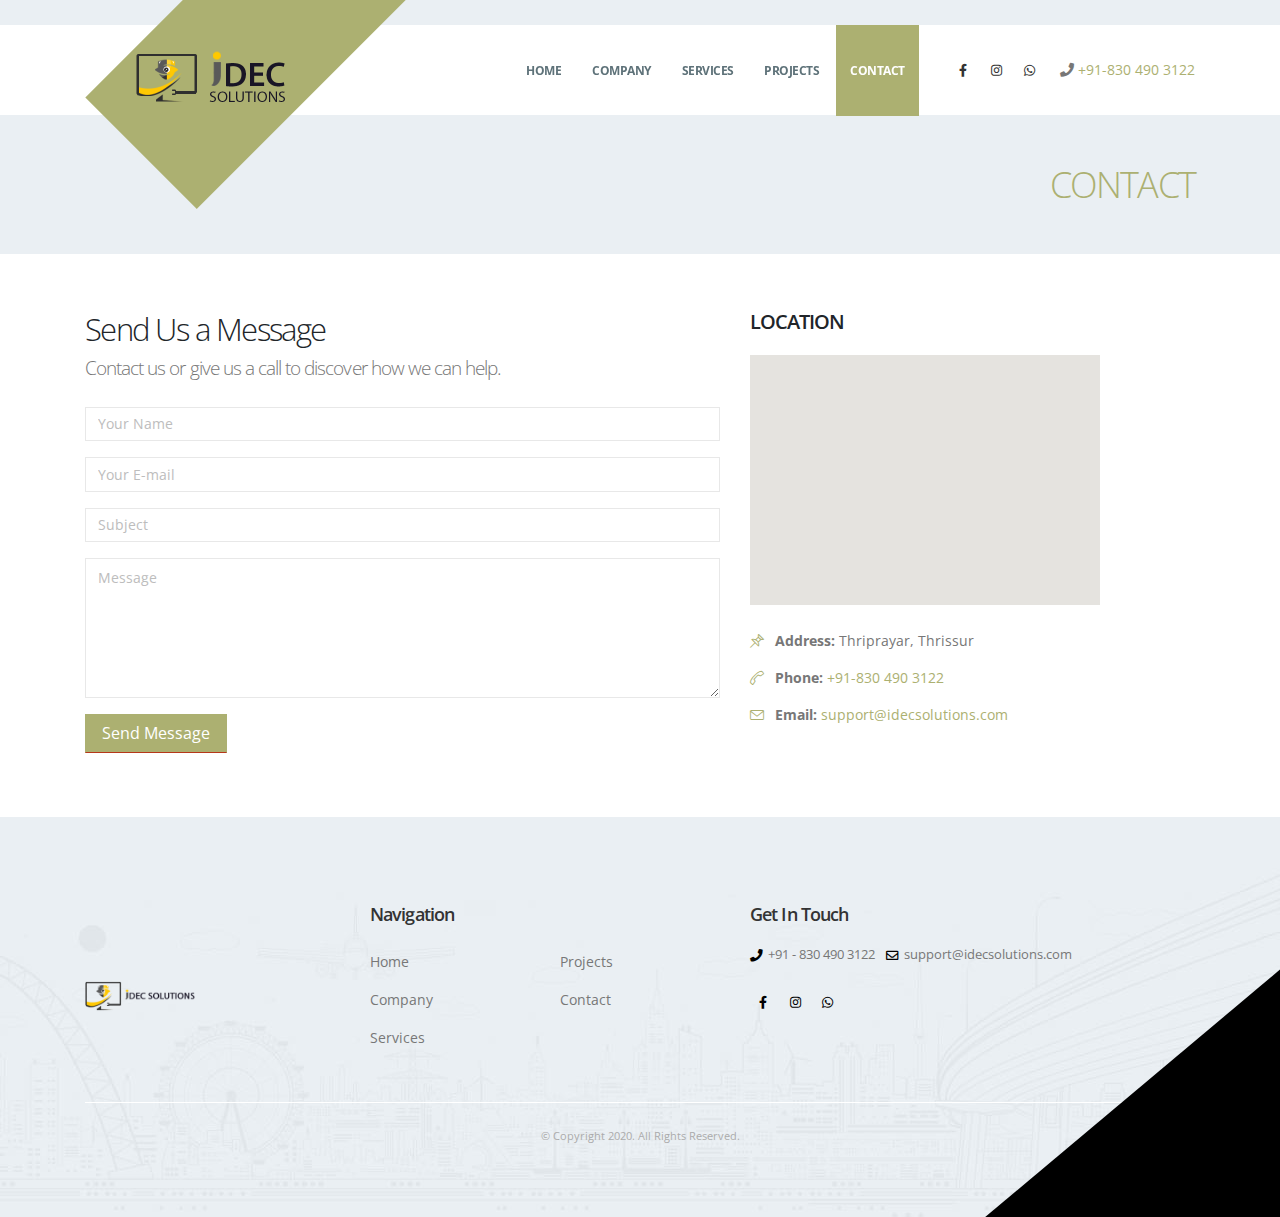
==== contact.html @ 035073cf "first com" ====
<!DOCTYPE html>
<html data-style-switcher-options="{'borderRadius': '0', 'changeLogo': false, 'colorPrimary': '#E04622', 'colorSecondary': '#EEAB26', 'colorTertiary': '#EAEFF3', 'colorQuaternary': '#080808'}">
	

<head>

	<!-- Basic -->
	<meta charset="utf-8">
	<meta http-equiv="X-UA-Compatible" content="IE=edge">   

	<title>Contact us</title>   

	<meta name="keywords" content="CCTV sales,CCTV service,Web development,web design companyInterior design company,Digital marketing agency,Thrissur" />
	<meta name="description" content="Home & IT solutions provider.IDEC provides services in the area of Surveillance,Web designing,Interior designing,Digital marketing.....">
	<meta name="author" content="okler.net">

	<!-- Favicon -->
	<link rel="shortcut icon" href="img/favicon.ico" type="image/x-icon" />
	<link rel="apple-touch-icon" href="img/apple-touch-icon.png">

	<!-- Mobile Metas -->
	<meta name="viewport" content="width=device-width, initial-scale=1, minimum-scale=1.0, shrink-to-fit=no">

	<!-- Web Fonts  -->
	<link href="https://fonts.googleapis.com/css?family=Open+Sans:300,400,600,700,800%7CShadows+Into+Light" rel="stylesheet" type="text/css">

	<!-- Vendor CSS -->
	<link rel="stylesheet" href="vendor/bootstrap/css/bootstrap.min.css">     
	<link rel="stylesheet" href="vendor/fontawesome-free/css/all.min.css">    
	<link rel="stylesheet" href="vendor/animate/animate.min.css">   
	<link rel="stylesheet" href="vendor/simple-line-icons/css/simple-line-icons.min.css">  
	<link rel="stylesheet" href="vendor/owl.carousel/assets/owl.carousel.min.css">   
	<link rel="stylesheet" href="vendor/owl.carousel/assets/owl.theme.default.min.css">  
	<link rel="stylesheet" href="vendor/magnific-popup/magnific-popup.min.css">

	<!-- Theme CSS -->
	<link rel="stylesheet" href="css/theme.css">
	<link rel="stylesheet" href="css/theme-elements.css">
	<link rel="stylesheet" href="css/theme-blog.css">
	<link rel="stylesheet" href="css/theme-shop.css">

	<!-- Current Page CSS -->
	<link rel="stylesheet" href="vendor/rs-plugin/css/settings.css">
	<link rel="stylesheet" href="vendor/rs-plugin/css/layers.css">
	<link rel="stylesheet" href="vendor/rs-plugin/css/navigation.css">
	<link rel="stylesheet" href="vendor/nivo-slider/nivo-slider.css">
	<link rel="stylesheet" href="vendor/nivo-slider/themes/default/default.css">

	<!-- Demo CSS -->
	<link rel="stylesheet" href="css/demos/demo-construction.css">

	<!-- Skin CSS -->
	<link rel="stylesheet" href="css/skins/skin-construction.css">      <script src="master/style-switcher/style.switcher.localstorage.js"></script> 

	<!-- Theme Custom CSS -->
	<link rel="stylesheet" href="css/custom.css">

	<!-- Head Libs -->
	<script src="vendor/modernizr/modernizr.min.js"></script>

</head>
<body data-spy="scroll" data-target="#sidebar" data-offset="120">

	<div class="body">
		<header id="header" class="header-narrow header-semi-transparent-light" data-plugin-options="{'stickyEnabled': true, 'stickyEnableOnBoxed': true, 'stickyEnableOnMobile': true, 'stickyStartAt': 1, 'stickySetTop': '1'}">
			<div class="header-body">
				<div class="header-container container">
					<div class="header-row">
						<div class="header-column">
							<div class="header-row">
								<div class="header-logo">
									<img class="logo-default" alt="Porto" width="324" height="212" src="img/demos/construction/logo-construction.png">
									<a href="index">
										<img class="logo-small" alt="Porto" width="170" height="60" src="img/demos/construction/logo-construction-small.png">
									</a>
								</div>
							</div>
						</div>
						<div class="header-column justify-content-end">
							<div class="header-row">
								<div class="header-nav header-nav-stripe order-2 order-lg-1">
									<div class="header-nav-main header-nav-main-square header-nav-main-effect-1 header-nav-main-sub-effect-1">
										<nav class="collapse">
											<ul class="nav nav-pills" id="mainNav">
												<li>
													<a class="nav-link " href="index">
														Home
													</a>
												</li>
												<li>
													<a class="nav-link" href="company">
														Company
													</a>
												</li>
												<li class="dropdown">
													<a class="nav-link dropdown-toggle" href="services">
														Services
													</a>
													<ul class="dropdown-menu">
														<li><a class="dropdown-item" href="services-cctv">CCTV Sales & Service</a></li>
														<li><a class="dropdown-item" href="services-web">Web Development</a></li>
														<li><a class="dropdown-item" href="services-interior">Interior Designing</a></li>
														<li><a class="dropdown-item" href="services-system">System Support</a></li>
														<li><a class="dropdown-item" href="services-digital">Digital Marketing</a>
														</li>
													</ul>
												</li>
												<li>
													<a class="nav-link" href="projects">
														Projects
													</a>
												</li>
												<li>
													<a class="nav-link active" href="contact">
														Contact
													</a>
												</li>
											</ul>
										</nav>
									</div>
									<button class="btn header-btn-collapse-nav" data-toggle="collapse" data-target=".header-nav-main nav">
										<i class="fas fa-bars"></i>
									</button>
								</div>
								<div class="header-nav-features header-nav-features-no-border d-none d-sm-block order-1 order-lg-2">
									<ul class="header-social-icons social-icons d-none d-sm-block social-icons-clean ml-0">
										<li class="social-icons-facebook"><a href="https://www.facebook.com/idec.solutions" target="_blank" title="Facebook"><i class="fab fa-facebook-f"></i></a></li>
										<li class="social-icons-instagram"><a href="https://www.instagram.com/idec.solutions" target="_blank" title="Instagram"><i class="fab fa-instagram"></i></a></li>
										<li class="social-icons-linkedin"><a href="https://wa.me/+918304903122" target="_blank" title="Whatsapp"><i class="fab fa-whatsapp"></i></a></li>&nbsp&nbsp&nbsp
										<i class="fas fa-phone"></i> <a href="tel:+91-8304903122 ">+91-830 490 3122 </a>
									</ul>
								</div>
							</div>
						</div>
					</div>
				</div>
			</div>
		</header>

			<div role="main" class="main">
				<section class="section section-tertiary section-no-border pb-3 mt-0">
					<div class="container">
						<div class="row justify-content-end mt-4">
							<div class="col-lg-10 pt-4 mt-4 text-right">
								<h1 class="text-uppercase font-weight-light mt-4 pt-3 text-color-primary">Contact</h1>
							</div>
						</div>
					</div>
				</section>

				<div class="container">

					<div class="row pt-4 mb-4">
						<div class="col-lg-7">

							<h2 class="mb-0">Send Us a Message</h2>

							<p class="lead mb-4 mt-1">Contact us or give us a call to discover how we can help.</p>

							<form enctype="multipart/form-data" class="contact-form" action="" method="POST" name="contactus" id="contactus">
								

								
								<div class="form-row">
									<div class="form-group col">
										<input type="text" placeholder="Your Name" value="" data-msg-required="Please enter your name." maxlength="100" class="form-control" name="name" required>
									</div>
								</div>
								<div class="form-row">
									<div class="form-group col">
										<input type="email" placeholder="Your E-mail" value="" data-msg-required="Please enter your email address." data-msg-email="Please enter a valid email address." maxlength="100" class="form-control" name="email" required>
									</div>
								</div>
								<div class="form-row">
									<div class="form-group col">
										<input type="text" placeholder="Subject" value="" data-msg-required="Please enter the subject." maxlength="100" class="form-control" name="subject" required>
									</div>
								</div>
								<div class="form-row">
									<div class="form-group col">
										<textarea maxlength="5000" placeholder="Message" data-msg-required="Please enter your message." rows="5" class="form-control" name="message" required></textarea>
									</div>
								</div>
								<div class="form-row">
									<div class="form-group col">
										<input type="submit" value="Send Message" class="btn btn-lg btn-primary mb-4" data-loading-text="Loading...">
									</div>
								</div>
							</form>

						</div>
						<div class="col-lg-4 col-lg-offset-1">

							<h4 class="text-color-dark mb-1 pb-3">LOCATION</h4>

							<!-- Google Maps - Go to the bottom of the page to change settings and map location. -->
							<div id="googlemaps" class="google-map small">
								<iframe src="https://www.google.com/maps/embed?pb=!1m18!1m12!1m3!1d15696.3277164451!2d76.09806251206857!3d10.415067681076637!2m3!1f0!2f0!3f0!3m2!1i1024!2i768!4f13.1!3m3!1m2!1s0x3ba7f342cf886e37%3A0x8b237cd2db24c3bc!2sTriprayar%2C%20Kerala!5e0!3m2!1sen!2sin!4v1599860969176!5m2!1sen!2sin" width="350" height="250" frameborder="0" style="border:0;" allowfullscreen="" aria-hidden="false" tabindex="0"></iframe>
							</div>

							<ul class="list list-icons mt-4 mb-4">
								<li><i class="icon-pin icons"></i> <strong>Address:</strong> Thriprayar, Thrissur</li>
								<li><i class="icon-call-end icons"></i> <strong>Phone:</strong> <a href="tel:+91-8304903122 ">+91-830 490 3122 </a></li>
								<li><i class="icon-envelope icons"></i> <strong>Email:</strong> <a href="mailto:support@idecsolutions.com">support@idecsolutions.com</a></li>
							</ul>

						</div>
					</div>

				</div>
			</div>

	
		<footer id="footer">
			<div class="container">
				<div class="row pt-4 pb-5 text-center text-md-left">
					<div class="col-md-3">
						<a href="index">
							<img alt="Porto" class="img-fluid logo" width="110" src="img/demos/construction/logo-construction-small.png">
						</a>
					</div>
					<div class="col-md-4">
						<div class="row">
							<div class="col-lg-6 mb-2">
								<h4>Navigation</h4>
							</div>
						</div>
						<div class="row">
							<div class="col-6 mb-0">
								<ul class="list list-footer-nav">
									<li>
										<a href="index">
											Home
										</a>
									</li>
									<li>
										<a href="company">
											Company
										</a>
									</li>
									<li>
										<a href="services">
											Services
										</a>
									</li>
								</ul>
							</div>
							<div class="col-6">
								<ul class="list list-footer-nav">
									<li>
										<a href="projects">
											Projects
										</a>
									</li>

									<li>
										<a href="contact">
											Contact
										</a>
									</li>
								</ul>
							</div>
						</div>
					</div>

					<div class="col-md-5">
						<h4>Get In Touch</h4>

						<div class="input-group">
							<p><i class="fas fa-phone"></i> <a href="tel:+91-8304903122 ">+91 - 830 490 3122 </a><i class="far fa-envelope ml-2"></i> <a href="mailto:support@idecsolutions.com">support@idecsolutions.com</a></p>

						</div>
						
							<ul class=" social-icons  d-sm-block social-icons-clean ml-0">
								<li class="social-icons-facebook"><a href="https://www.facebook.com/idec.solutions" target="_blank" title="Facebook"><i class="fab fa-facebook-f"></i></a></li>
								<li class="social-icons-instagram"><a href="https://www.instagram.com/idec.solutions" target="_blank" title="Instagram"><i class="fab fa-instagram"></i></a></li>
								<li class="social-icons-linkedin"><a href="https://wa.me/+918304903122" target="_blank" title="Whatsapp"><i class="fab fa-whatsapp"></i></a></li>
							</ul>
						



					</div>
				</div>

				<div class="footer-copyright">
					<div class="row">
						<div class="col-lg-12 text-center">
							<p>© Copyright 2020. All Rights Reserved.</p>
						</div>
					</div>
				</div>

			</div>
		</footer>

		</div>

		<!-- Vendor -->
		<script src="vendor/jquery/jquery.min.js"></script>		<script src="vendor/jquery.appear/jquery.appear.min.js"></script>		<script src="vendor/jquery.easing/jquery.easing.min.js"></script>		<script src="vendor/jquery.cookie/jquery.cookie.min.js"></script>		<script src="master/style-switcher/style.switcher.js" id="styleSwitcherScript" data-base-path="" data-skin-src="master/less/skin-construction.less"></script>		<script src="vendor/popper/umd/popper.min.js"></script>		<script src="vendor/bootstrap/js/bootstrap.min.js"></script>		<script src="vendor/common/common.min.js"></script>		<script src="vendor/jquery.validation/jquery.validate.min.js"></script>		<script src="vendor/jquery.easy-pie-chart/jquery.easypiechart.min.js"></script>		<script src="vendor/jquery.gmap/jquery.gmap.min.js"></script>		<script src="vendor/jquery.lazyload/jquery.lazyload.min.js"></script>		<script src="vendor/isotope/jquery.isotope.min.js"></script>		<script src="vendor/owl.carousel/owl.carousel.min.js"></script>		<script src="vendor/magnific-popup/jquery.magnific-popup.min.js"></script>		<script src="vendor/vide/jquery.vide.min.js"></script>		<script src="vendor/vivus/vivus.min.js"></script>
		
		<!-- Theme Base, Components and Settings -->
		<script src="js/theme.js"></script>
		
		<!-- Current Page Vendor and Views -->
		<script src="vendor/rs-plugin/js/jquery.themepunch.tools.min.js"></script>		<script src="vendor/rs-plugin/js/jquery.themepunch.revolution.min.js"></script>

		<!-- Current Page Vendor and Views -->
		<script src="vendor/nivo-slider/jquery.nivo.slider.min.js"></script>
		<script src="js/views/view.contact.js"></script>

		<!-- Demo -->
		<script src="js/demos/demo-construction.js"></script>	

		
		<!-- Theme Initialization Files -->
		<script src="js/theme.init.js"></script>
<script>
        $("#contactus").submit((e)=>{
            e.preventDefault()
            $.ajax({
                url:"https://script.google.com/macros/s/AKfycbwOx7NRE1_FRuCJwhFj7tCFc8Rr0o7NdRDDJ4tbxQ/exec",
                data:$("#contactus").serialize(),
                method:"post",
                success:function (response){
                    alert("Message sent successfully")
                    window.location.reload()
                    //window.location.href="https://google.com"
                },
                error:function (err){
                    alert("Something Error")
    
                }
            })
        })
    </script>

		



	</body>

<!-- Mirrored from portotheme.com/html/porto/8.0.0/contact by HTTrack Website Copier/3.x [XR&CO'2014], Fri, 11 Sep 2020 20:19:31 GMT -->
</html>
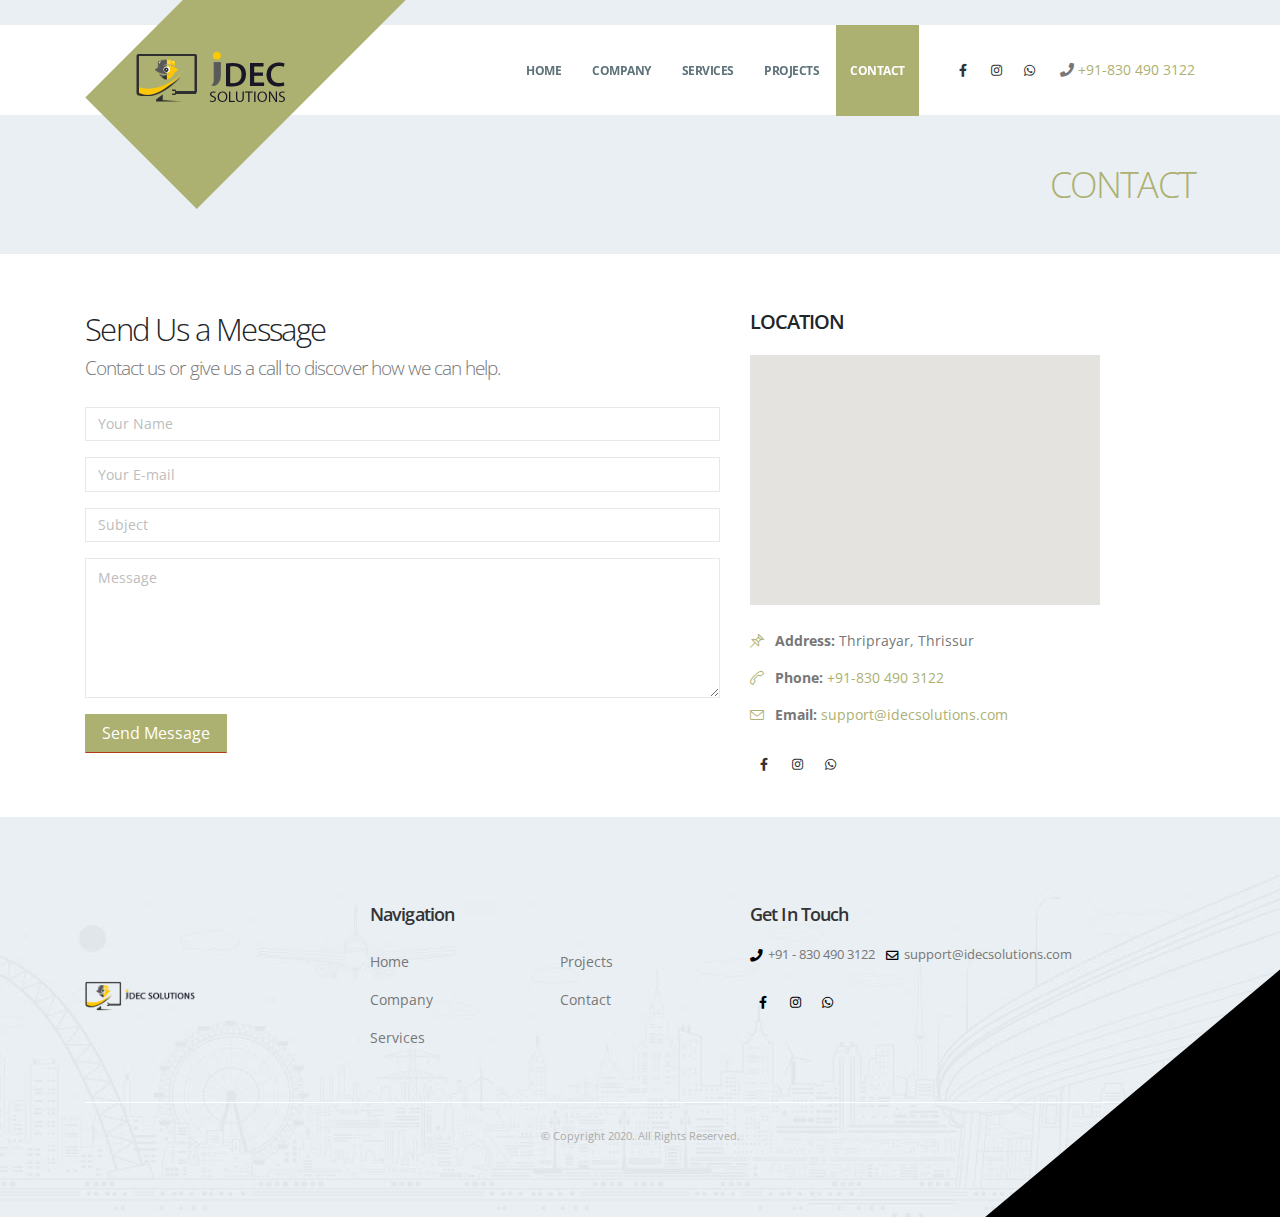
==== commit 76246d38: "Update contact.html" ====
--- a/contact.html
+++ b/contact.html
@@ -195,13 +195,18 @@
 
 							<!-- Google Maps - Go to the bottom of the page to change settings and map location. -->
 							<div id="googlemaps" class="google-map small">
-								<iframe src="https://www.google.com/maps/embed?pb=!1m18!1m12!1m3!1d15696.3277164451!2d76.09806251206857!3d10.415067681076637!2m3!1f0!2f0!3f0!3m2!1i1024!2i768!4f13.1!3m3!1m2!1s0x3ba7f342cf886e37%3A0x8b237cd2db24c3bc!2sTriprayar%2C%20Kerala!5e0!3m2!1sen!2sin!4v1599860969176!5m2!1sen!2sin" width="350" height="250" frameborder="0" style="border:0;" allowfullscreen="" aria-hidden="false" tabindex="0"></iframe>
+								<iframe src="https://www.google.com/maps/embed?pb=!1m18!1m12!1m3!1d3924.1375423068093!2d76.1133909146191!3d10.410648992570374!2m3!1f0!2f0!3f0!3m2!1i1024!2i768!4f13.1!3m3!1m2!1s0x3ba7f34c709cf1b5%3A0xcb8ce6e0b1025ddd!2sIDEC%20Solutions!5e0!3m2!1sen!2sin!4v1601668232180!5m2!1sen!2sin" width="350" height="250" frameborder="0" style="border:0;" allowfullscreen="" aria-hidden="false" tabindex="0"></iframe>
 							</div>
 
 							<ul class="list list-icons mt-4 mb-4">
 								<li><i class="icon-pin icons"></i> <strong>Address:</strong> Thriprayar, Thrissur</li>
 								<li><i class="icon-call-end icons"></i> <strong>Phone:</strong> <a href="tel:+91-8304903122 ">+91-830 490 3122 </a></li>
 								<li><i class="icon-envelope icons"></i> <strong>Email:</strong> <a href="mailto:support@idecsolutions.com">support@idecsolutions.com</a></li>
+							</ul>
+							<ul class=" social-icons  d-sm-block social-icons-clean ml-0">
+								<li class="social-icons-facebook"><a href="https://www.facebook.com/idec.solutions" target="_blank" title="Facebook"><i class="fab fa-facebook-f"></i></a></li>
+								<li class="social-icons-instagram"><a href="https://www.instagram.com/idec.solutions" target="_blank" title="Instagram"><i class="fab fa-instagram"></i></a></li>
+								<li class="social-icons-linkedin"><a href="https://wa.me/+918304903122" target="_blank" title="Whatsapp"><i class="fab fa-whatsapp"></i></a></li>
 							</ul>
 
 						</div>
@@ -341,5 +346,4 @@
 
 	</body>
 
-<!-- Mirrored from portotheme.com/html/porto/8.0.0/contact by HTTrack Website Copier/3.x [XR&CO'2014], Fri, 11 Sep 2020 20:19:31 GMT -->
-</html>+</html>
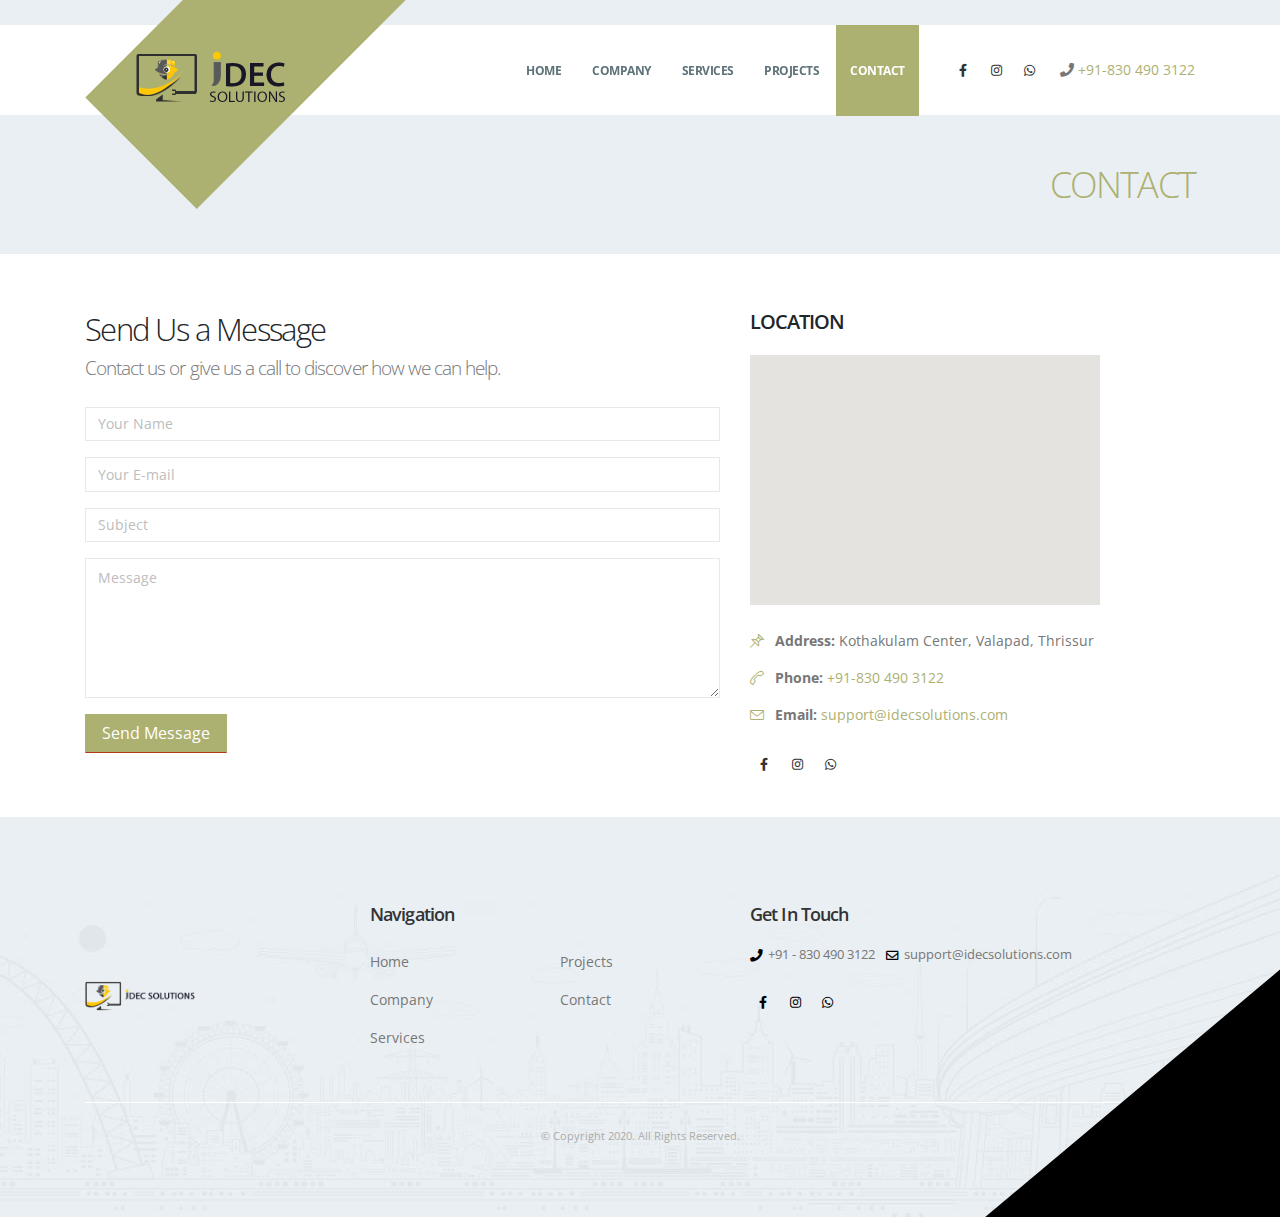
==== commit 8d5efa64: "Update contact.html" ====
--- a/contact.html
+++ b/contact.html
@@ -199,7 +199,7 @@
 							</div>
 
 							<ul class="list list-icons mt-4 mb-4">
-								<li><i class="icon-pin icons"></i> <strong>Address:</strong> Thriprayar, Thrissur</li>
+								<li><i class="icon-pin icons"></i> <strong>Address:</strong> Kothakulam Center, Valapad, Thrissur</li>
 								<li><i class="icon-call-end icons"></i> <strong>Phone:</strong> <a href="tel:+91-8304903122 ">+91-830 490 3122 </a></li>
 								<li><i class="icon-envelope icons"></i> <strong>Email:</strong> <a href="mailto:support@idecsolutions.com">support@idecsolutions.com</a></li>
 							</ul>
